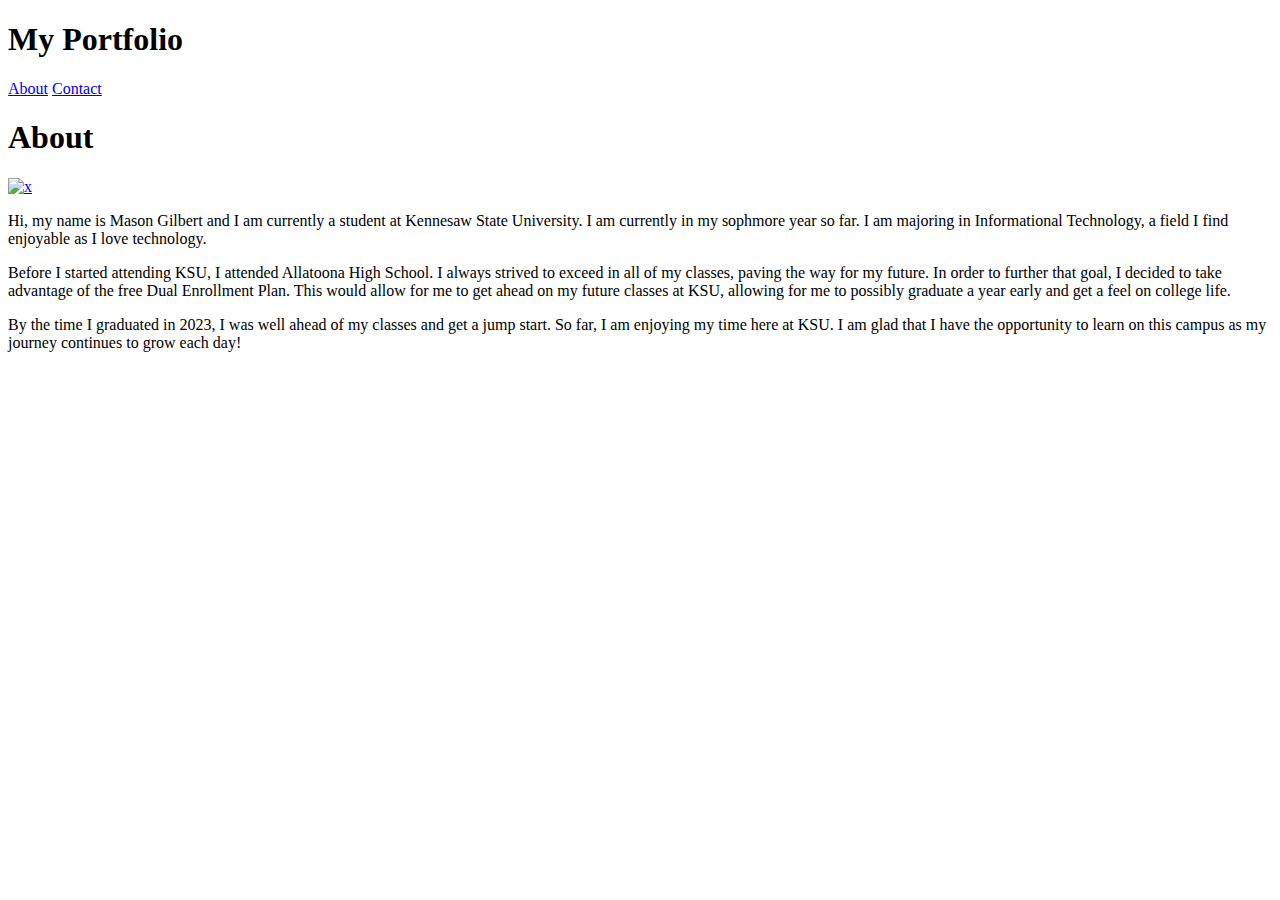
==== about.html @ 02763c0d "Create about.html" ====
<!DOCTYPE html>
<html>
  <head>
  <link href = "css/style.css" type = "text/css" rel="stylesheet">
  </head>
  <body>
    <header>
      <h1>My Portfolio</h1>
      <nav>
        <a href="about.html">About</a>
        <a href="contact.html">Contact</a>
      </nav>
    </header>
    <main>
      <h1>About</h1>
      <div class="profile">
      <a href="https://imgbb.com/"><img src="https://i.ibb.co/TTZPRFZ/x.jpg" alt="x" border="0"></a>
      </div>
        <div class="text-profile"> 
        <p>Hi, my name is Mason Gilbert and I am currently a student at Kennesaw State University. I am currently in my sophmore year so far. I am majoring in Informational Technology, a field I find enjoyable as I love technology.</p>
        <p>Before I started attending KSU, I attended Allatoona High School. I always strived to exceed in all of my classes, paving the way for my future. In order to further that goal, I decided to take advantage of the free Dual Enrollment Plan. This would allow for me to get ahead on my future classes at KSU, allowing for me to possibly graduate a year early and get a feel on college life.</p>
        <p>By the time I graduated in 2023, I was well ahead of my classes and get a jump start. So far, I am enjoying my time here at KSU. I am glad that I have the opportunity to learn on this campus as my journey continues to grow each day!</p>
            </div>
  </main>
  </body>
</html>
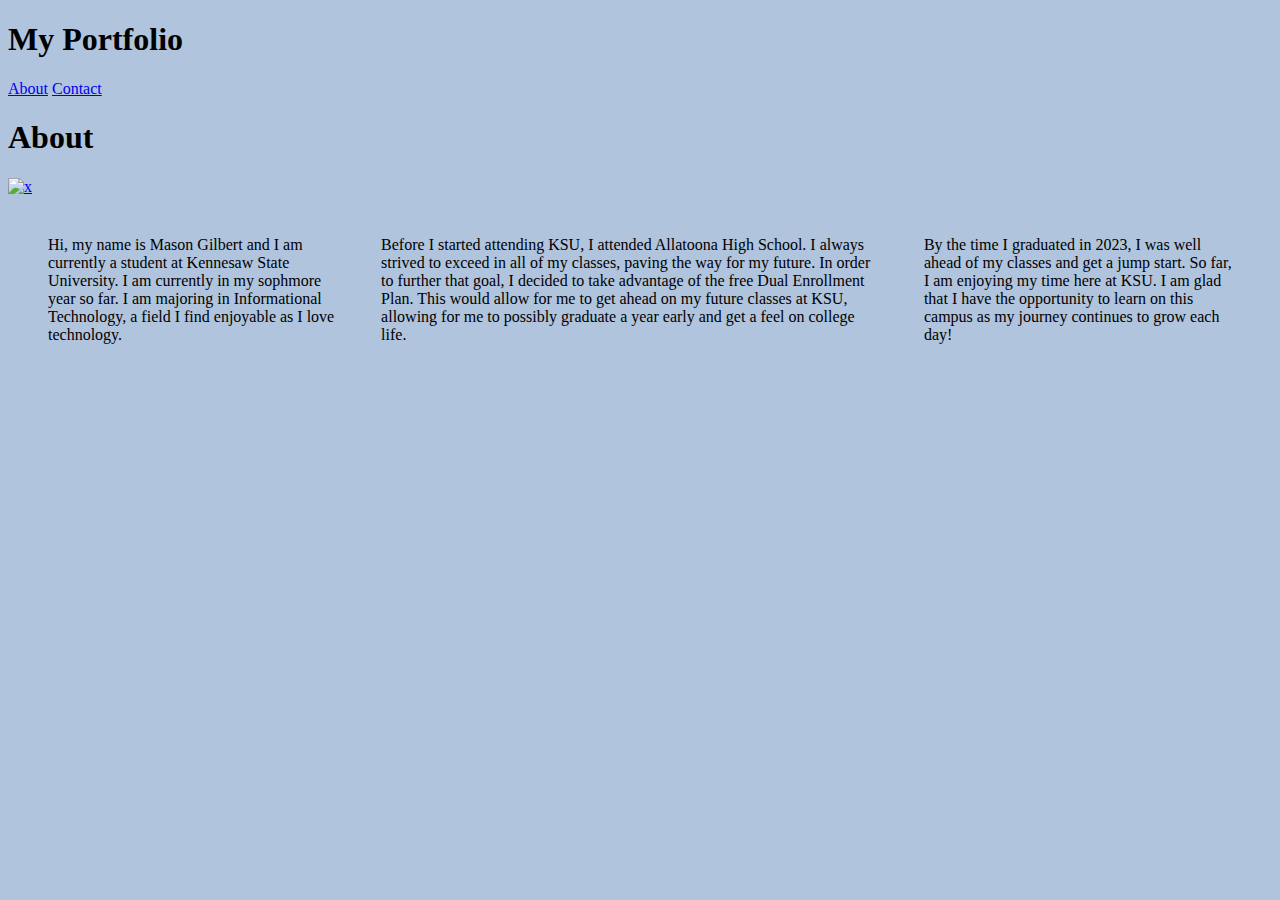
==== commit a7806c1b: "Update about.html" ====
--- a/about.html
+++ b/about.html
@@ -1,7 +1,7 @@
 <!DOCTYPE html>
 <html>
   <head>
-  <link href = "css/style.css" type = "text/css" rel="stylesheet">
+  <link href = "style.css" type = "text/css" rel="stylesheet">
   </head>
   <body>
     <header>
--- a/style.css
+++ b/style.css
@@ -0,0 +1,16 @@
+body {
+  background-color: #B0C4DE;
+}
+
+.profile {
+  width: 150px;
+  height: auto;
+  border-radius: 50%;
+  margin-right: 20px;
+}
+p, .text-profile {
+  display: flex;
+  align-items: center;
+  margin: 20px;
+  color: black;
+}
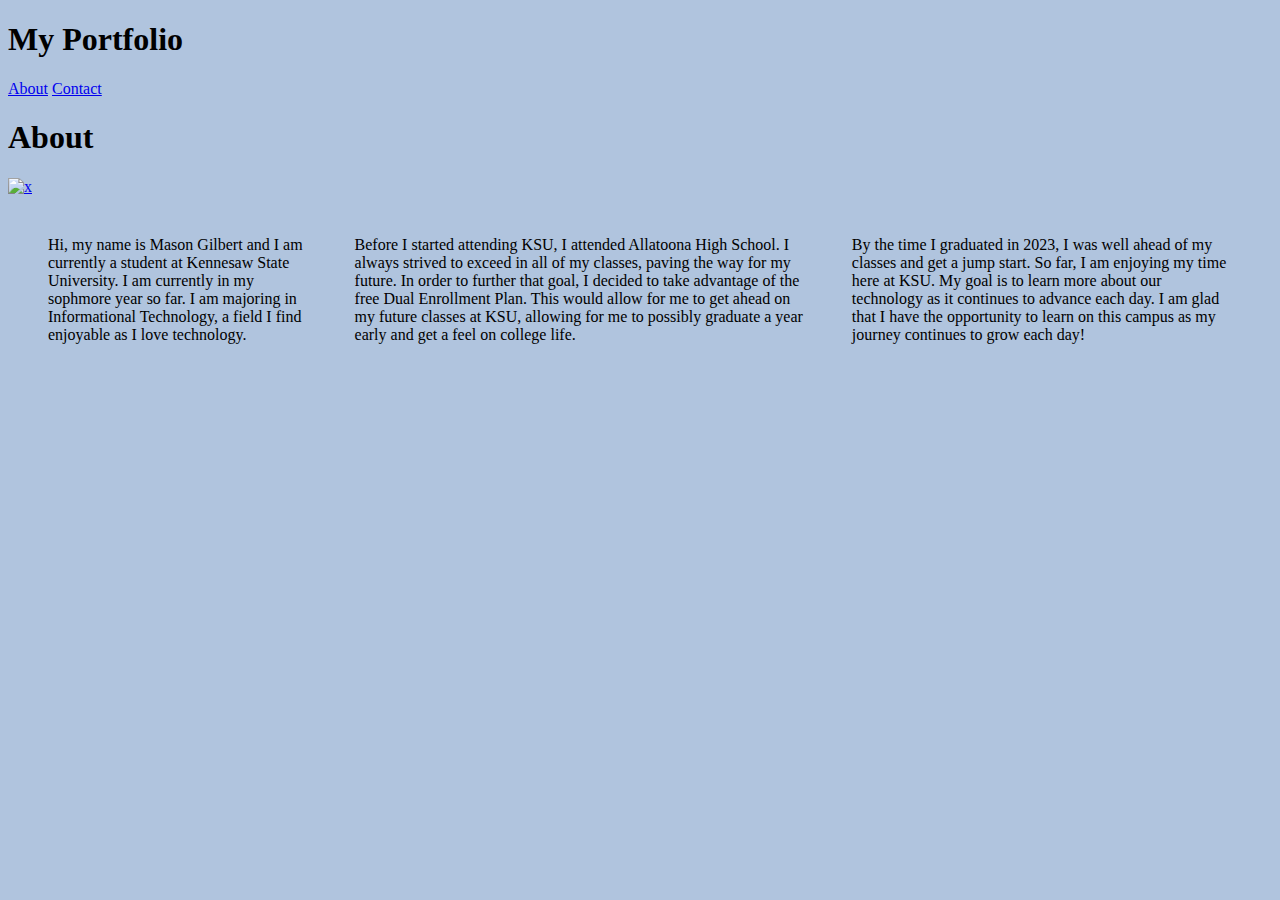
==== commit 5a838dc2: "Update about.html" ====
--- a/about.html
+++ b/about.html
@@ -14,12 +14,12 @@
     <main>
       <h1>About</h1>
       <div class="profile">
-      <a href="https://imgbb.com/"><img src="https://i.ibb.co/TTZPRFZ/x.jpg" alt="x" border="0"></a>
+      <a href="https://imgbb.com/"><img src="https://i.ibb.co/RCCnHPP/x.jpg" alt="x" border="0"></a>
       </div>
         <div class="text-profile"> 
         <p>Hi, my name is Mason Gilbert and I am currently a student at Kennesaw State University. I am currently in my sophmore year so far. I am majoring in Informational Technology, a field I find enjoyable as I love technology.</p>
         <p>Before I started attending KSU, I attended Allatoona High School. I always strived to exceed in all of my classes, paving the way for my future. In order to further that goal, I decided to take advantage of the free Dual Enrollment Plan. This would allow for me to get ahead on my future classes at KSU, allowing for me to possibly graduate a year early and get a feel on college life.</p>
-        <p>By the time I graduated in 2023, I was well ahead of my classes and get a jump start. So far, I am enjoying my time here at KSU. I am glad that I have the opportunity to learn on this campus as my journey continues to grow each day!</p>
+        <p>By the time I graduated in 2023, I was well ahead of my classes and get a jump start. So far, I am enjoying my time here at KSU. My goal is to learn more about our technology as it continues to advance each day. I am glad that I have the opportunity to learn on this campus as my journey continues to grow each day!</p>
             </div>
   </main>
   </body>
--- a/style.css
+++ b/style.css
@@ -12,5 +12,5 @@
   display: flex;
   align-items: center;
   margin: 20px;
-  color: black;
+  color: #000000;
 }
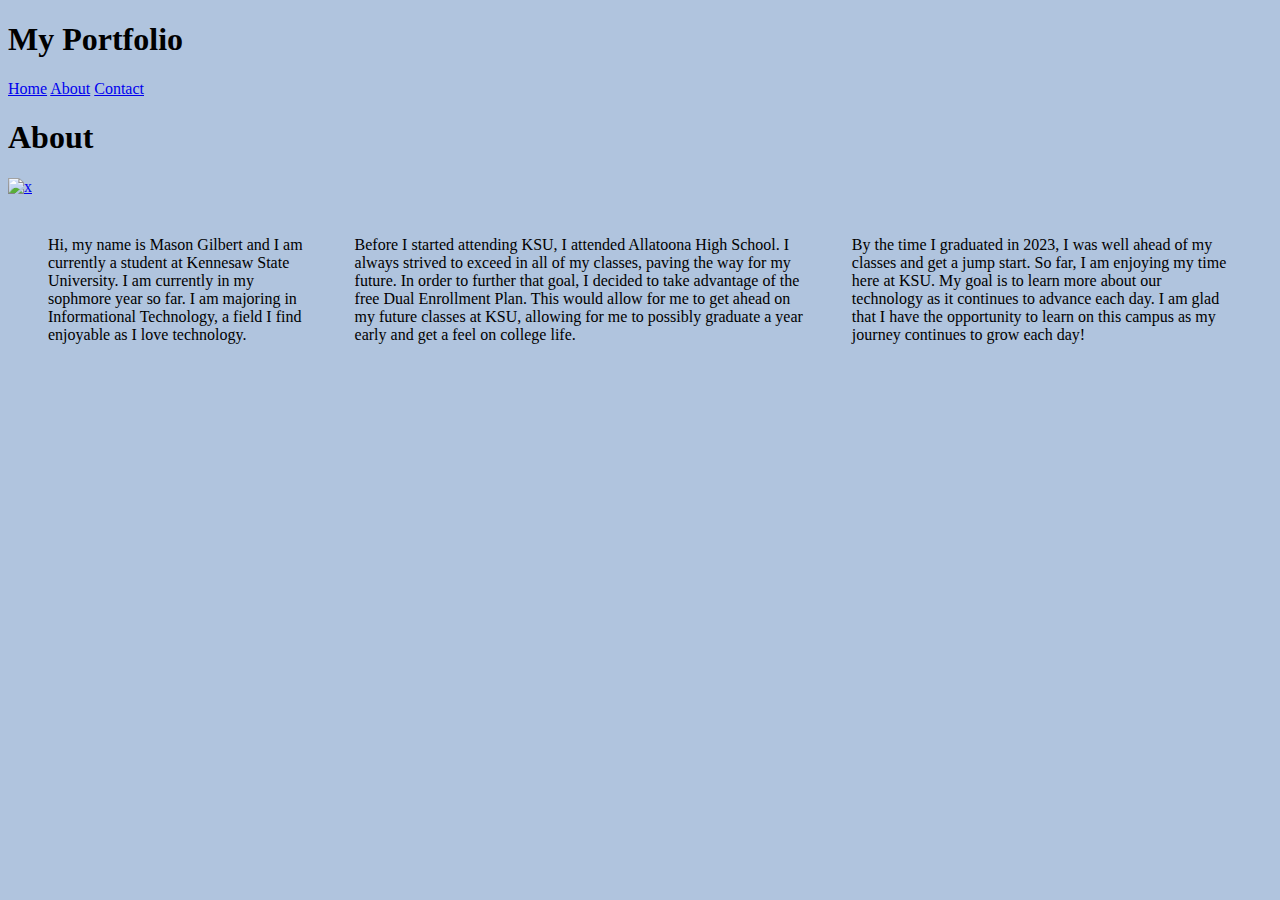
==== commit b5548a17: "Update about.html" ====
--- a/about.html
+++ b/about.html
@@ -7,6 +7,7 @@
     <header>
       <h1>My Portfolio</h1>
       <nav>
+        <a href="index.html">Home</a>
         <a href="about.html">About</a>
         <a href="contact.html">Contact</a>
       </nav>
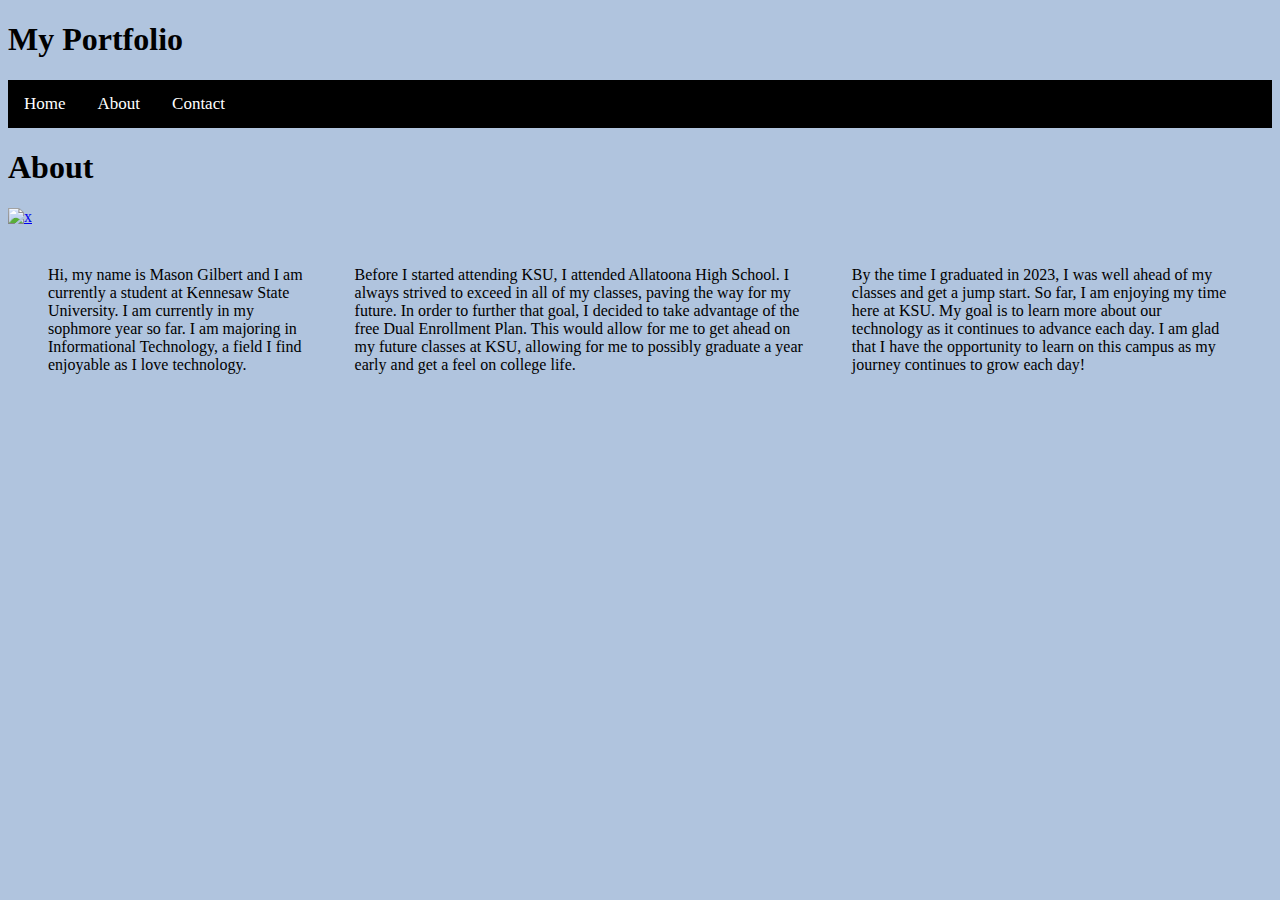
==== commit 71b44484: "Update about.html" ====
--- a/about.html
+++ b/about.html
@@ -7,9 +7,11 @@
     <header>
       <h1>My Portfolio</h1>
       <nav>
+        <div class="navbar">
         <a href="index.html">Home</a>
         <a href="about.html">About</a>
         <a href="contact.html">Contact</a>
+        </div>
       </nav>
     </header>
     <main>
--- a/style.css
+++ b/style.css
@@ -14,3 +14,25 @@
   margin: 20px;
   color: #000000;
 }
+.navbar {
+  background-color: #000000;
+  overflow: hidden;
+}
+
+.navbar a{
+  float: left;
+  color: #FFFFFF;
+  text-align: center;
+  padding: 14px 16px;
+  text-decoration: none;
+  font-size: 17px;
+}
+
+.navbar a:hover {
+  background-color: #808080;
+  color: #000000;
+}
+.navbar a.active{
+  background-color: #404040
+  color: #FFFFFF
+}
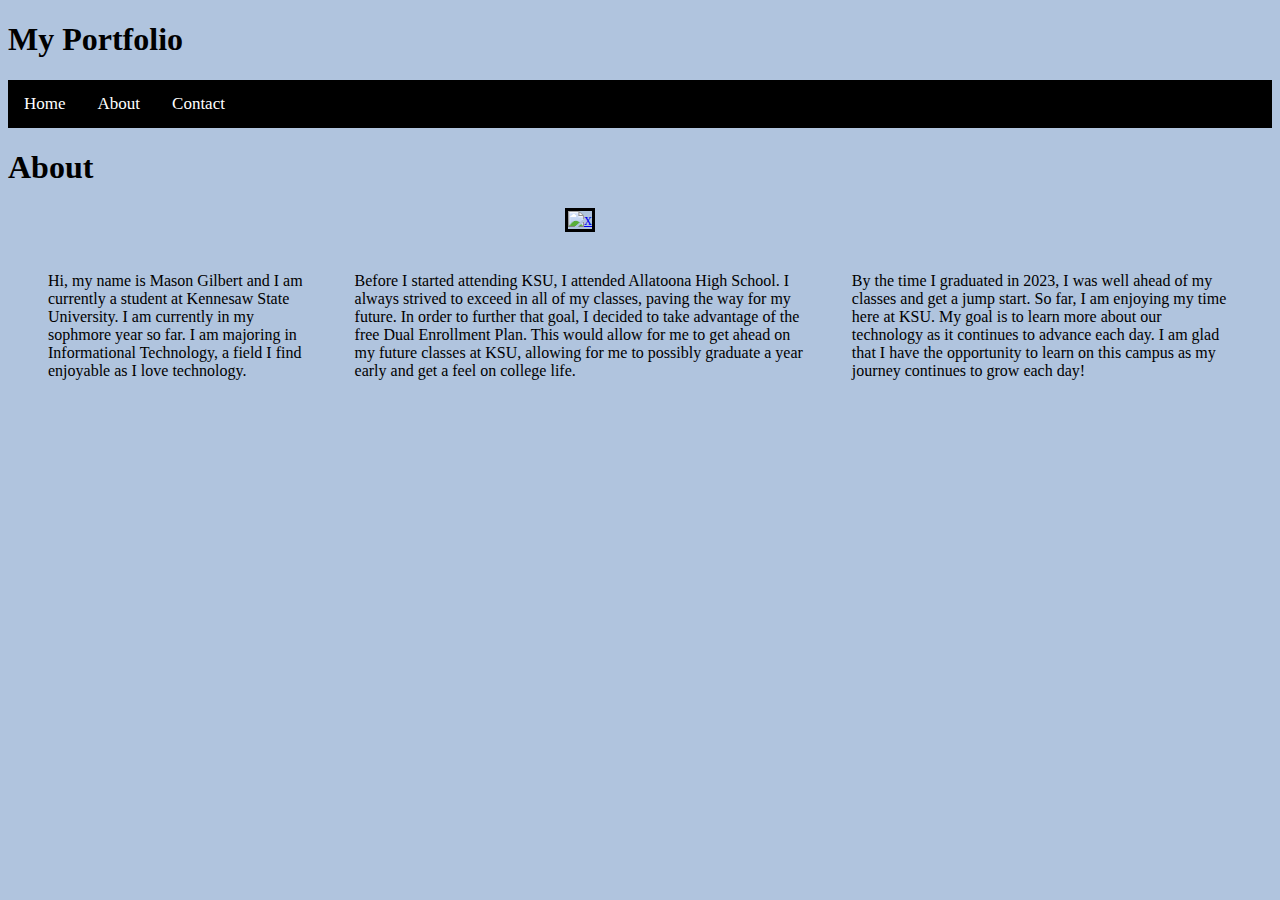
==== commit 61bd3afe: "Update about.html" ====
--- a/about.html
+++ b/about.html
@@ -1,12 +1,16 @@
 <!DOCTYPE html>
 <html>
   <head>
+    <!-- Links to the CSS stylesheet -->
   <link href = "style.css" type = "text/css" rel="stylesheet">
   </head>
   <body>
     <header>
+      <!--Title of the portfolio -->
       <h1>My Portfolio</h1>
       <nav>
+        <!-- This is a navigation bar that allows users to go through the links on the portfolio -->
+        <div class="navbar">
         <div class="navbar">
         <a href="index.html">Home</a>
         <a href="about.html">About</a>
@@ -17,9 +21,11 @@
     <main>
       <h1>About</h1>
       <div class="profile">
+        <!-- This displays my profile picture from a image-hosting site -->
       <a href="https://imgbb.com/"><img src="https://i.ibb.co/RCCnHPP/x.jpg" alt="x" border="0"></a>
       </div>
         <div class="text-profile"> 
+          <!-- This is my personal information about me and my journey at KSU -->
         <p>Hi, my name is Mason Gilbert and I am currently a student at Kennesaw State University. I am currently in my sophmore year so far. I am majoring in Informational Technology, a field I find enjoyable as I love technology.</p>
         <p>Before I started attending KSU, I attended Allatoona High School. I always strived to exceed in all of my classes, paving the way for my future. In order to further that goal, I decided to take advantage of the free Dual Enrollment Plan. This would allow for me to get ahead on my future classes at KSU, allowing for me to possibly graduate a year early and get a feel on college life.</p>
         <p>By the time I graduated in 2023, I was well ahead of my classes and get a jump start. So far, I am enjoying my time here at KSU. My goal is to learn more about our technology as it continues to advance each day. I am glad that I have the opportunity to learn on this campus as my journey continues to grow each day!</p>
--- a/style.css
+++ b/style.css
@@ -6,7 +6,8 @@
   width: 150px;
   height: auto;
   border-radius: 50%;
-  margin-right: 20px;
+  margin-right: auto;
+  margin-left: auto;
 }
 p, .text-profile {
   display: flex;
@@ -36,3 +37,8 @@
   background-color: #404040
   color: #FFFFFF
 }
+img {
+  border: 3px solid #000000;
+  margin-left:auto;
+  margin-right:auto;
+}
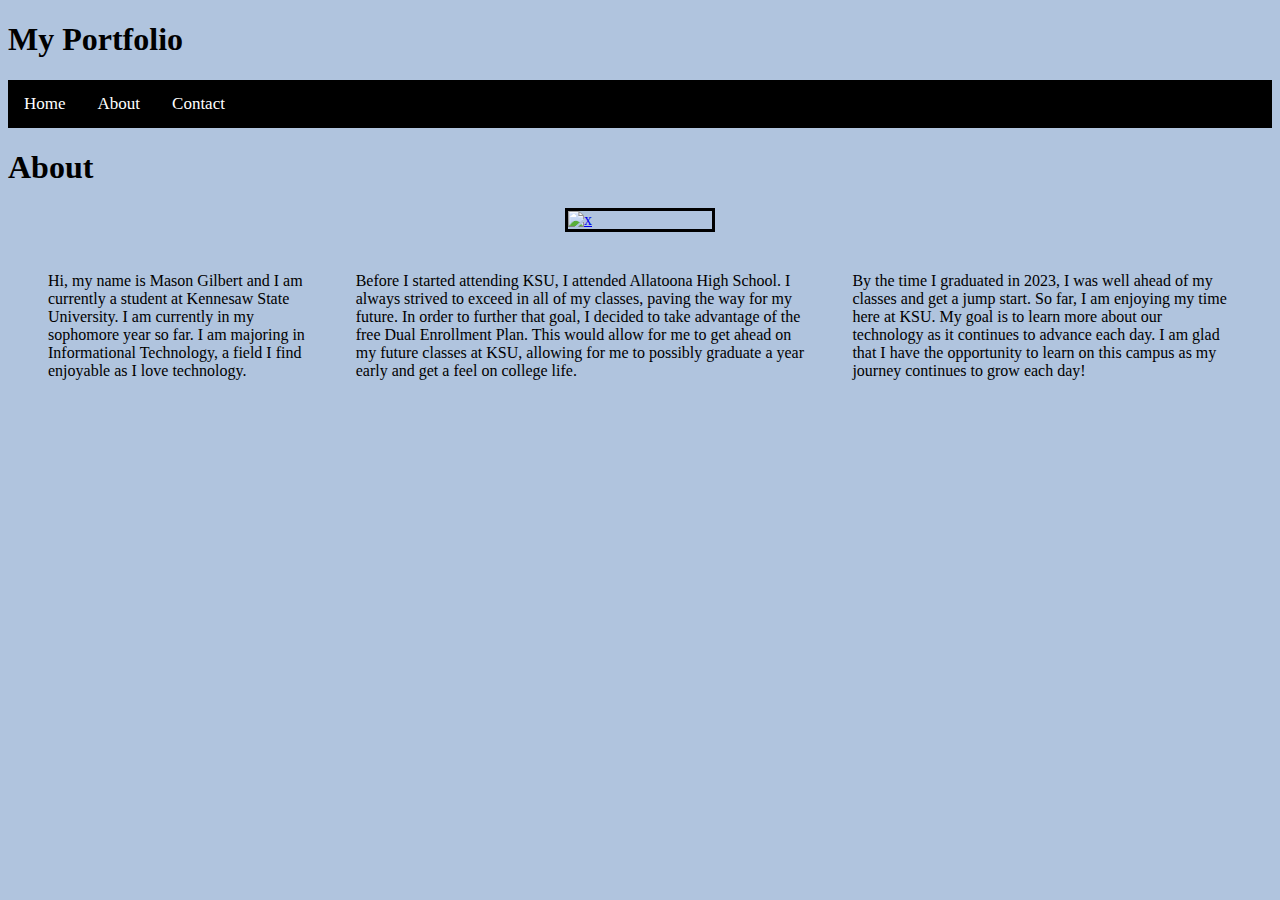
==== commit a9684def: "Update about.html" ====
--- a/about.html
+++ b/about.html
@@ -26,7 +26,7 @@
       </div>
         <div class="text-profile"> 
           <!-- This is my personal information about me and my journey at KSU -->
-        <p>Hi, my name is Mason Gilbert and I am currently a student at Kennesaw State University. I am currently in my sophmore year so far. I am majoring in Informational Technology, a field I find enjoyable as I love technology.</p>
+        <p>Hi, my name is Mason Gilbert and I am currently a student at Kennesaw State University. I am currently in my sophomore year so far. I am majoring in Informational Technology, a field I find enjoyable as I love technology.</p>
         <p>Before I started attending KSU, I attended Allatoona High School. I always strived to exceed in all of my classes, paving the way for my future. In order to further that goal, I decided to take advantage of the free Dual Enrollment Plan. This would allow for me to get ahead on my future classes at KSU, allowing for me to possibly graduate a year early and get a feel on college life.</p>
         <p>By the time I graduated in 2023, I was well ahead of my classes and get a jump start. So far, I am enjoying my time here at KSU. My goal is to learn more about our technology as it continues to advance each day. I am glad that I have the opportunity to learn on this campus as my journey continues to grow each day!</p>
             </div>
--- a/style.css
+++ b/style.css
@@ -1,7 +1,8 @@
+/* This sets the background color for the website */
 body {
   background-color: #B0C4DE;
 }
-
+/* This styles the profile picture */
 .profile {
   width: 150px;
   height: auto;
@@ -9,16 +10,19 @@
   margin-right: auto;
   margin-left: auto;
 }
+/* This styles the paragraphs for the website */
 p, .text-profile {
   display: flex;
   align-items: center;
   margin: 20px;
   color: #000000;
 }
+/* This styles the navbar for the website */
 .navbar {
   background-color: #000000;
   overflow: hidden;
 }
+/* This styles the navbar links for the website */
 
 .navbar a{
   float: left;
@@ -28,7 +32,7 @@
   text-decoration: none;
   font-size: 17px;
 }
-
+/* Hover effect for the links */
 .navbar a:hover {
   background-color: #808080;
   color: #000000;
@@ -37,7 +41,9 @@
   background-color: #404040
   color: #FFFFFF
 }
+/* This styles the KSU image */
 img {
+  display:block;
   border: 3px solid #000000;
   margin-left:auto;
   margin-right:auto;
